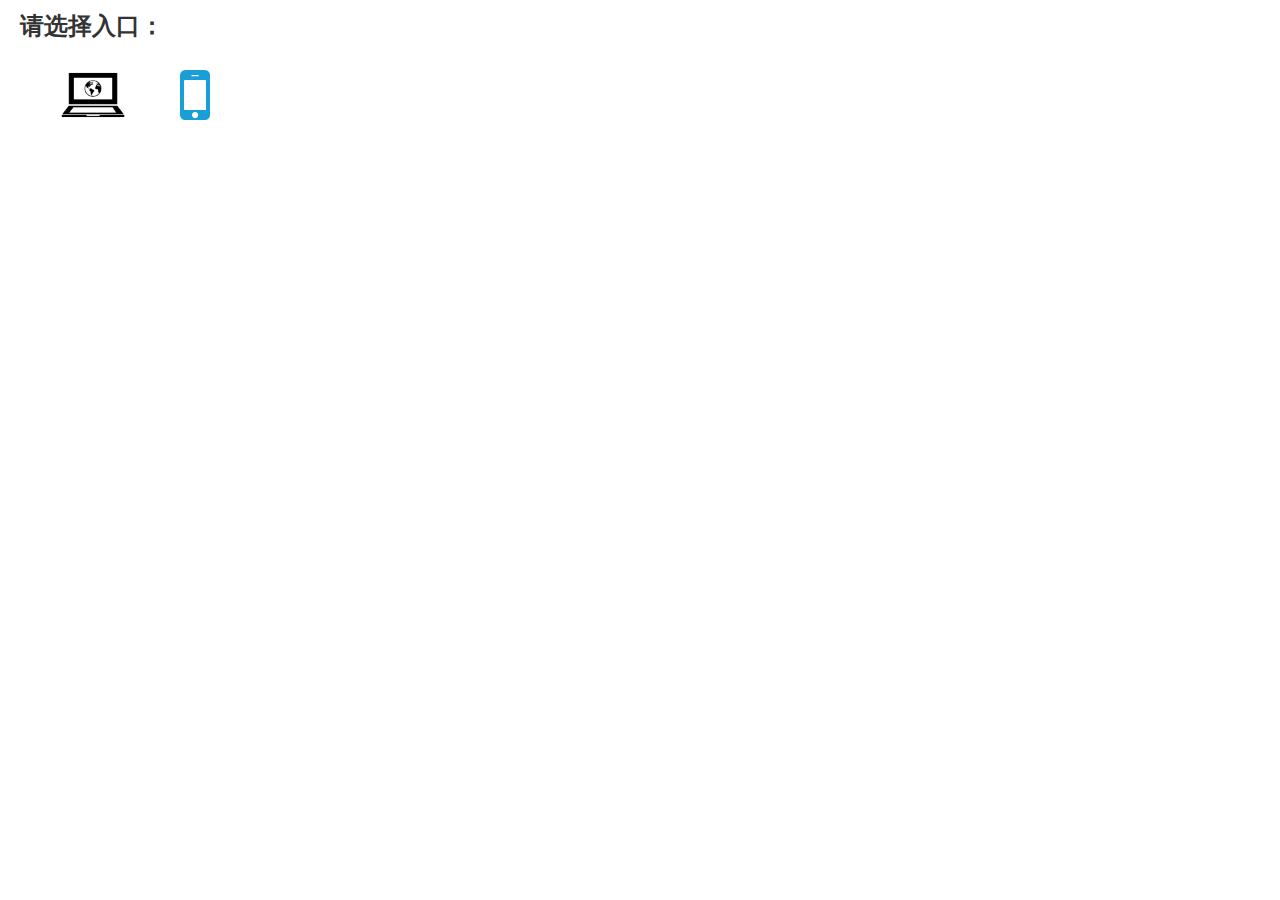
==== index.html @ a9e11f81 "ver1" ====
﻿<!DOCTYPE html>
<html>
  <head>
    <title>index</title>
    <meta http-equiv="X-UA-Compatible" content="IE=edge"/>
    <meta http-equiv="content-type" content="text/html; charset=utf-8"/>
    <meta name="viewport" content="width=device-width, height=device-height, initial-scale=1.0"/>
    <meta name="apple-mobile-web-app-capable" content="yes"/>
    <link href="data/apple-touch-icon.png" rel="apple-touch-icon"/>
    <link href="resources/css/axure_rp_page.css" type="text/css" rel="stylesheet"/>
    <link href="data/styles.css" type="text/css" rel="stylesheet"/>
    <link href="files/index/styles.css" type="text/css" rel="stylesheet"/>
    <script src="resources/scripts/jquery-1.7.1.min.js"></script>
    <script src="resources/scripts/jquery-ui-1.8.10.custom.min.js"></script>
    <script src="resources/scripts/axure/axQuery.js"></script>
    <script src="resources/scripts/axure/globals.js"></script>
    <script src="resources/scripts/axutils.js"></script>
    <script src="resources/scripts/axure/annotation.js"></script>
    <script src="resources/scripts/axure/axQuery.std.js"></script>
    <script src="resources/scripts/axure/doc.js"></script>
    <script src="data/document.js"></script>
    <script src="resources/scripts/messagecenter.js"></script>
    <script src="resources/scripts/axure/events.js"></script>
    <script src="resources/scripts/axure/recording.js"></script>
    <script src="resources/scripts/axure/action.js"></script>
    <script src="resources/scripts/axure/expr.js"></script>
    <script src="resources/scripts/axure/geometry.js"></script>
    <script src="resources/scripts/axure/flyout.js"></script>
    <script src="resources/scripts/axure/ie.js"></script>
    <script src="resources/scripts/axure/model.js"></script>
    <script src="resources/scripts/axure/repeater.js"></script>
    <script src="resources/scripts/axure/sto.js"></script>
    <script src="resources/scripts/axure/utils.temp.js"></script>
    <script src="resources/scripts/axure/variables.js"></script>
    <script src="resources/scripts/axure/drag.js"></script>
    <script src="resources/scripts/axure/move.js"></script>
    <script src="resources/scripts/axure/visibility.js"></script>
    <script src="resources/scripts/axure/style.js"></script>
    <script src="resources/scripts/axure/adaptive.js"></script>
    <script src="resources/scripts/axure/tree.js"></script>
    <script src="resources/scripts/axure/init.temp.js"></script>
    <script src="files/index/data.js"></script>
    <script src="resources/scripts/axure/legacy.js"></script>
    <script src="resources/scripts/axure/viewer.js"></script>
    <script src="resources/scripts/axure/math.js"></script>
    <script type="text/javascript">
      $axure.utils.getTransparentGifPath = function() { return 'resources/images/transparent.gif'; };
      $axure.utils.getOtherPath = function() { return 'resources/Other.html'; };
      $axure.utils.getReloadPath = function() { return 'resources/reload.html'; };
    </script>
  </head>
  <body>
    <div id="base" class="">

      <!-- Unnamed (矩形) -->
      <div id="u0" class="ax_default _二级标题">
        <div id="u0_div" class=""></div>
        <!-- Unnamed () -->
        <div id="u1" class="text">
          <p><span>请选择入口：</span></p>
        </div>
      </div>

      <!-- Unnamed (形状) -->
      <div id="u2" class="ax_default icon">
        <img id="u2_img" class="img " src="images/index/u2.png"/>
        <!-- Unnamed () -->
        <div id="u3" class="text" style="display:none; visibility: hidden">
          <p><span></span></p>
        </div>
      </div>

      <!-- Unnamed (图片) -->
      <div id="u4" class="ax_default _图片">
        <img id="u4_img" class="img " src="images/index/u4.png"/>
        <!-- Unnamed () -->
        <div id="u5" class="text" style="display:none; visibility: hidden">
          <p><span></span></p>
        </div>
      </div>
    </div>
  </body>
</html>
---- resources/css/axure_rp_page.css ----
﻿/* so the window resize fires within a frame in IE7 */
html, body {
    height: 100%;
}

a {
    color: inherit;
}

p {
    margin: 0px;
    text-rendering: optimizeLegibility;
    font-feature-settings: "kern" 1;
    -webkit-font-feature-settings: "kern";
    -moz-font-feature-settings: "kern";
    -moz-font-feature-settings: "kern=1";
    font-kerning: normal;
}

iframe {
    background: #FFFFFF;
}

/* to match IE with C, FF */
input {
    padding: 1px 0px 1px 0px;
    box-sizing: border-box;
    -moz-box-sizing: border-box;
}

textarea {
    margin: 0px;
    box-sizing: border-box;
    -moz-box-sizing: border-box;
}

div.intcases {
    font-family: arial; 
    font-size: 12px;
    text-align:left; 
    border:1px solid #AAA; 
    background:#FFF none repeat scroll 0% 0%; 
    z-index:9999; 
    visibility:hidden; 
    position:absolute;
    padding: 0px;
    border-radius: 3px;
    white-space: nowrap;
}

div.intcaselink {
    cursor: pointer;
    padding: 3px 8px 3px 8px;
    margin: 5px;
    background:#EEE none repeat scroll 0% 0%; 
    border:1px solid #AAA;
    border-radius: 3px;
}

div.refpageimage {
    position: absolute;
    left: 0px;
    top: 0px;
    font-size: 0px;
    width: 16px;
    height: 16px;
    cursor: pointer;
    background-image: url(images/newwindow.gif);
    background-repeat: no-repeat;
}

div.annnoteimage {
    position: absolute;
    left: 0px;
    top: 0px;
    font-size: 0px;
    /*width: 16px;
    height: 12px;*/
    cursor: help;
    /*background-image: url(images/note.gif);*/
    /*background-repeat: no-repeat;*/
    width: 13px;
    height: 12px;
    padding-top: 1px;
    text-align: center;
    background-color: #138CDD;
    -moz-box-shadow: 1px 1px 3px #aaa;
    -webkit-box-shadow: 1px 1px 3px #aaa;
    box-shadow: 1px 1px 3px #aaa;
}

div.annnoteline {
    display: inline-block;
    width: 9px;
    height: 1px;
    border-bottom: 1px solid white;
    margin-top: 1px;
}

div.annnotelabel {
    position: absolute;
    left: 0px;
    top: 0px;
    font-family: Helvetica,Arial;
    font-size: 10px;
    /*border: 1px solid rgb(166,221,242);*/
    cursor: help;
    /*background:rgb(0,157,217) none repeat scroll 0% 0%;*/ 
    padding: 1px 3px 1px 3px;
    white-space: nowrap;
    color: white;
    
    background-color: #138CDD;
    -moz-box-shadow: 1px 1px 3px #aaa;
    -webkit-box-shadow: 1px 1px 3px #aaa;
    box-shadow: 1px 1px 3px #aaa;
}

.annotation {
    font-size: 12px;
    padding-left: 2px;
    margin-bottom: 5px;
}

.annotationName {
    /*font-size: 13px;
    font-weight: bold;
    margin-bottom: 3px;
    white-space: nowrap;*/

    font-family: 'Trebuchet MS';
    font-size: 14px;
    font-weight: bold;
    margin-bottom: 5px;
    white-space: nowrap;
}

.annotationValue {
    font-family: Arial, Helvetica, Sans-Serif;
    font-size: 12px;
    color: #4a4a4a;
    line-height: 21px;
    margin-bottom: 20px;
}

.noteLink {
    text-decoration: inherit;
    color: inherit;
}

.noteLink:hover {
    background-color: white;
}

/* this is a fix for the issue where dialogs jump around and takes the text-align from the body */
.dialogFix {
    position:absolute;
    text-align:left;
    border: 1px solid #8f949a;
}


@keyframes pulsate {
  from {
    box-shadow: 0 0 10px #15d6ba;
  }
  to {
    box-shadow: 0 0 20px #15d6ba;
  }
}

@-webkit-keyframes pulsate {
  from {
    -webkit-box-shadow: 0 0 10px #15d6ba;
    box-shadow: 0 0 10px #15d6ba;
  }
  to {
    -webkit-box-shadow: 0 0 20px #15d6ba;
    box-shadow: 0 0 20px #15d6ba;
  }
}
 
@-moz-keyframes pulsate {
  from {
    -moz-box-shadow: 0 0 10px #15d6ba;
    box-shadow: 0 0 10px #15d6ba;
  }
  to {
    -moz-box-shadow: 0 0 20px #15d6ba;
    box-shadow: 0 0 20px #15d6ba;
  }
}

.legacyPulsateBorder {
    /*border: 5px solid #15d6ba;
    margin: -5px;*/
    -moz-box-shadow: 0 0 10px 3px #15d6ba;
    box-shadow: 0 0 10px 3px #15d6ba;
}

.pulsateBorder {
  animation-name: pulsate;
  animation-timing-function: ease-in-out;
  animation-duration: 0.9s;
  animation-iteration-count: infinite;
  animation-direction: alternate;
  
  -webkit-animation-name: pulsate;
  -webkit-animation-timing-function: ease-in-out;
  -webkit-animation-duration: 0.9s;
  -webkit-animation-iteration-count: infinite;
  -webkit-animation-direction: alternate;

  -moz-animation-name: pulsate;
  -moz-animation-timing-function: ease-in-out;
  -moz-animation-duration: 0.9s;
  -moz-animation-iteration-count: infinite;
  -moz-animation-direction: alternate;
}

.ax_default_hidden, .ax_default_unplaced{
    display: none;
    visibility: hidden;
}

.widgetNoteSelected {
    -moz-box-shadow: 0 0 10px 3px #138CDD;
    box-shadow: 0 0 10px 3px #138CDD;
    /*-moz-box-shadow: 0 0 20px #3915d6;
    box-shadow: 0 0 20px #3915d6;*/
    /*border: 3px solid #3915d6;*/
    /*margin: -3px;*/
}


.singleImg {
    display: none;
    visibility: hidden;
}
---- data/styles.css ----
﻿.ax_default {
  font-family:'Arial Normal', 'Arial';
  font-weight:400;
  font-style:normal;
  font-size:13px;
  color:#333333;
  text-align:center;
  line-height:normal;
}
.box_1 {
}
.box_2 {
}
._图片 {
}
.link_button {
  color:#169BD5;
}
._一级标题 {
  font-family:'Arial Normal', 'Arial';
  font-weight:bold;
  font-style:normal;
  font-size:32px;
  text-align:left;
}
._二级标题 {
  font-family:'Arial Normal', 'Arial';
  font-weight:bold;
  font-style:normal;
  font-size:24px;
  text-align:left;
}
._三级标题 {
  font-family:'Arial Normal', 'Arial';
  font-weight:bold;
  font-style:normal;
  font-size:18px;
  text-align:left;
}
._四级标题 {
  font-family:'Arial Normal', 'Arial';
  font-weight:bold;
  font-style:normal;
  font-size:14px;
  text-align:left;
}
._五级标题 {
  font-family:'Arial Normal', 'Arial';
  font-weight:bold;
  font-style:normal;
  text-align:left;
}
._六级标题 {
  font-family:'Arial Normal', 'Arial';
  font-weight:bold;
  font-style:normal;
  font-size:10px;
  text-align:left;
}
.label {
  font-size:14px;
  text-align:left;
}
._文本段落 {
  text-align:left;
}
.line {
}
.text_field {
  color:#000000;
  text-align:left;
}
.text_area {
  color:#000000;
  text-align:left;
}
.droplist {
  color:#000000;
  text-align:left;
}
.checkbox {
  text-align:left;
}
.radio_button {
  text-align:left;
}
._流程形状 {
}
.tree_node {
  text-align:left;
}
.table_cell {
}
.icon {
}
._文本框 {
  color:#000000;
  text-align:left;
}
._形状 {
}
---- files/index/styles.css ----
﻿body {
  margin:0px;
  background-image:none;
  position:static;
  left:auto;
  width:210px;
  margin-left:0;
  margin-right:0;
  text-align:left;
}
#base {
  position:absolute;
  z-index:0;
}
#u0_div {
  position:absolute;
  left:0px;
  top:0px;
  width:145px;
  height:28px;
  background:inherit;
  background-color:rgba(255, 255, 255, 0);
  border:none;
  border-radius:0px;
  -moz-box-shadow:none;
  -webkit-box-shadow:none;
  box-shadow:none;
  font-family:'Arial Negreta', 'Arial Normal', 'Arial';
  font-weight:700;
  font-style:normal;
}
#u0 {
  position:absolute;
  left:20px;
  top:10px;
  width:145px;
  height:28px;
  font-family:'Arial Negreta', 'Arial Normal', 'Arial';
  font-weight:700;
  font-style:normal;
}
#u1 {
  position:absolute;
  left:0px;
  top:0px;
  width:145px;
  white-space:nowrap;
}
#u2_img {
  position:absolute;
  left:0px;
  top:0px;
  width:30px;
  height:50px;
}
#u2 {
  position:absolute;
  left:180px;
  top:70px;
  width:30px;
  height:50px;
  color:#199ED8;
}
#u3 {
  position:absolute;
  left:2px;
  top:17px;
  width:26px;
  visibility:hidden;
  word-wrap:break-word;
}
#u4_img {
  position:absolute;
  left:0px;
  top:0px;
  width:82px;
  height:80px;
}
#u4 {
  position:absolute;
  left:52px;
  top:55px;
  width:82px;
  height:80px;
}
#u5 {
  position:absolute;
  left:2px;
  top:32px;
  width:78px;
  visibility:hidden;
  word-wrap:break-word;
}
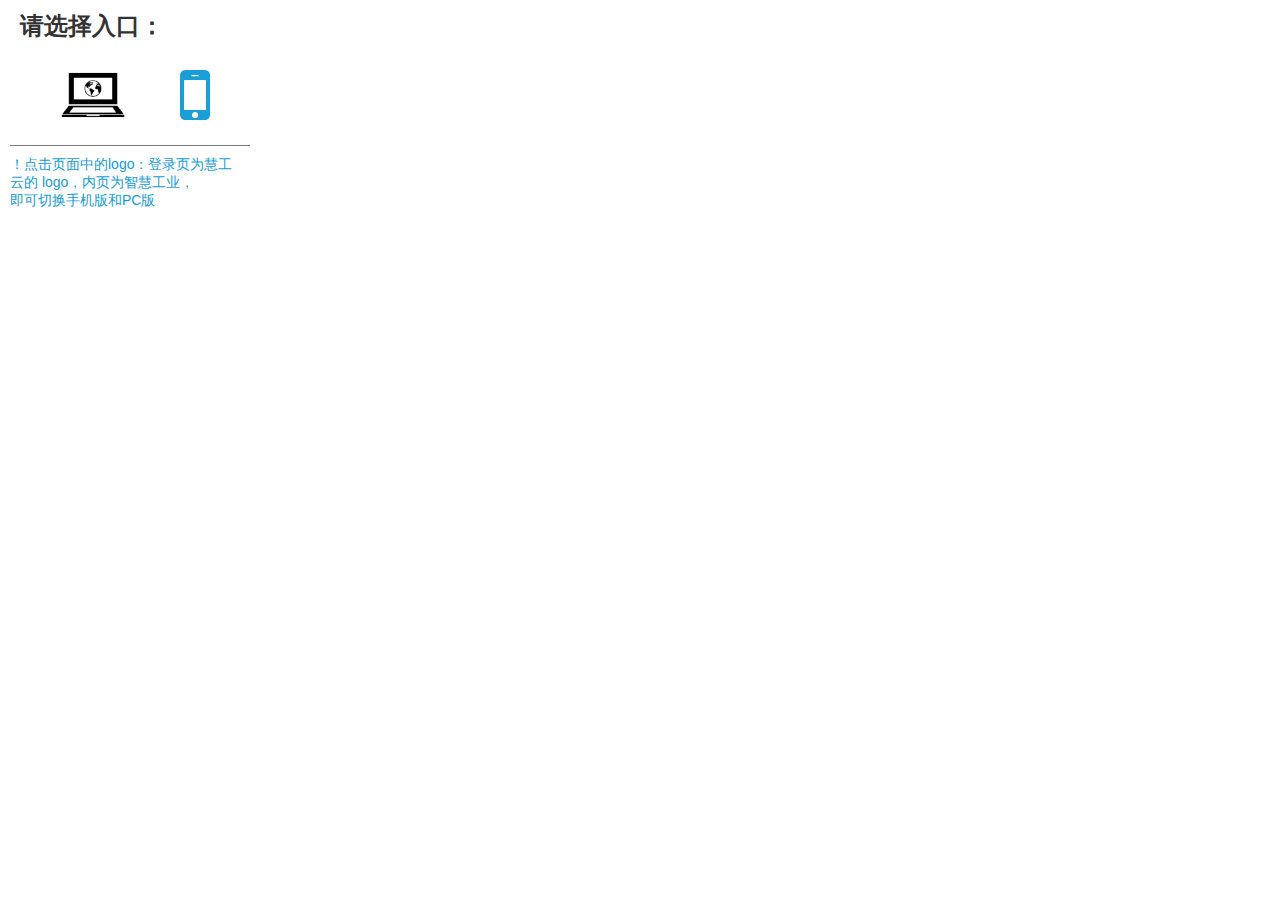
==== commit f376e1e7: "ver6" ====
--- a/index.html
+++ b/index.html
@@ -78,6 +78,24 @@
           <p><span></span></p>
         </div>
       </div>
+
+      <!-- Unnamed (矩形) -->
+      <div id="u6" class="ax_default label">
+        <div id="u6_div" class=""></div>
+        <!-- Unnamed () -->
+        <div id="u7" class="text">
+          <p><span>！点击页面中的logo：登录页为慧工云的 logo，内页为智慧工业，</span></p><p><span>即可切换手机版和PC版</span></p>
+        </div>
+      </div>
+
+      <!-- Unnamed (水平线) -->
+      <div id="u8" class="ax_default line">
+        <img id="u8_img" class="img " src="images/index/u8.png"/>
+        <!-- Unnamed () -->
+        <div id="u9" class="text" style="display:none; visibility: hidden">
+          <p><span></span></p>
+        </div>
+      </div>
     </div>
   </body>
 </html>
--- a/files/index/styles.css
+++ b/files/index/styles.css
@@ -3,7 +3,7 @@
   background-image:none;
   position:static;
   left:auto;
-  width:210px;
+  width:250px;
   margin-left:0;
   margin-right:0;
   text-align:left;
@@ -91,3 +91,55 @@
   visibility:hidden;
   word-wrap:break-word;
 }
+#u6_div {
+  position:absolute;
+  left:0px;
+  top:0px;
+  width:230px;
+  height:55px;
+  background:inherit;
+  background-color:rgba(255, 255, 255, 0);
+  border:none;
+  border-radius:0px;
+  -moz-box-shadow:none;
+  -webkit-box-shadow:none;
+  box-shadow:none;
+  color:#169BD5;
+}
+#u6 {
+  position:absolute;
+  left:10px;
+  top:156px;
+  width:230px;
+  height:55px;
+  color:#169BD5;
+}
+#u7 {
+  position:absolute;
+  left:0px;
+  top:0px;
+  width:230px;
+  word-wrap:break-word;
+}
+#u8_img {
+  position:absolute;
+  left:0px;
+  top:0px;
+  width:241px;
+  height:2px;
+}
+#u8 {
+  position:absolute;
+  left:10px;
+  top:145px;
+  width:240px;
+  height:1px;
+}
+#u9 {
+  position:absolute;
+  left:2px;
+  top:-8px;
+  width:236px;
+  visibility:hidden;
+  word-wrap:break-word;
+}
